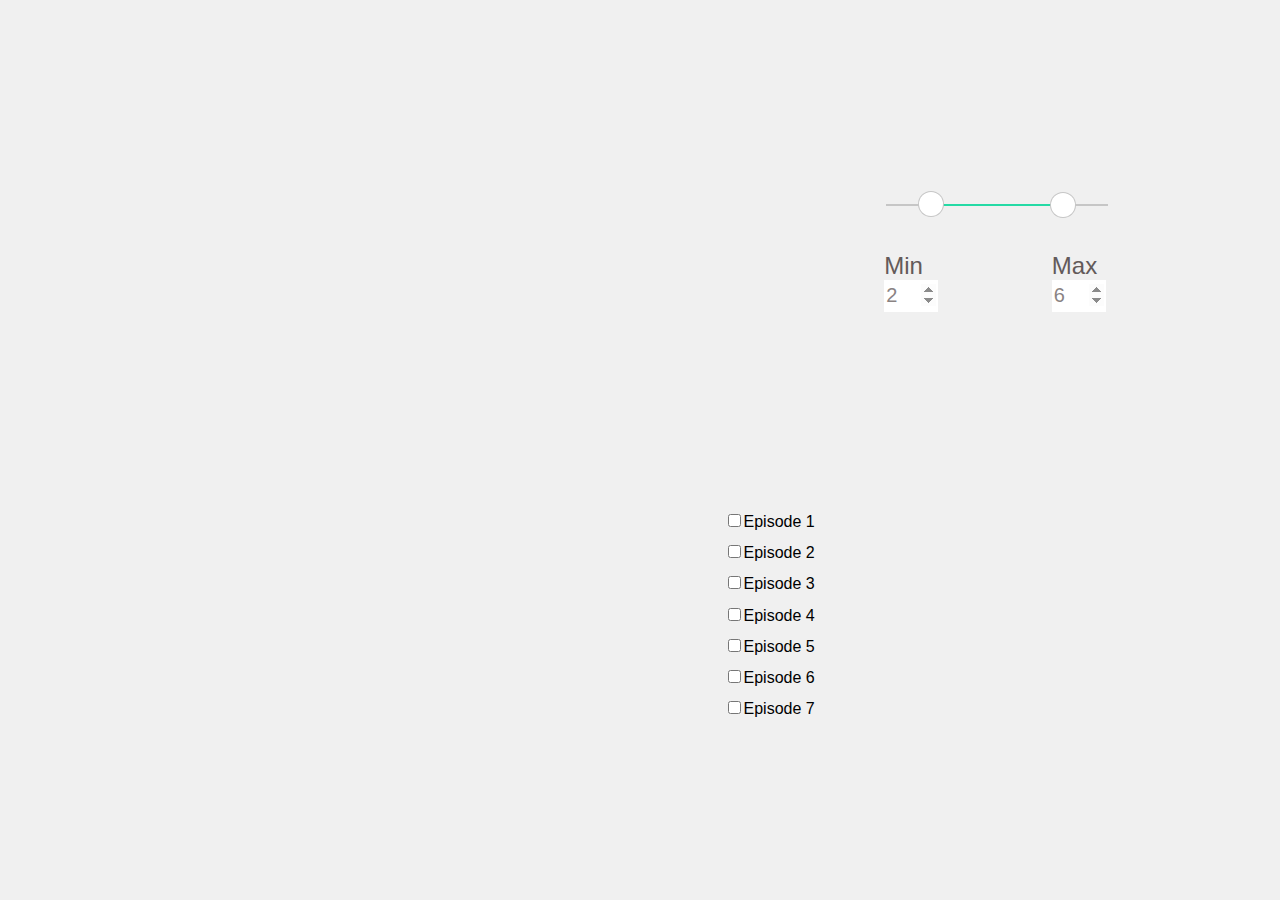
==== assignment4/index.html @ 817e56f9 "Boxes for selection" ====
<!DOCTYPE html>
<html>
    <head>
        <meta charset="utf-8">
        <meta name="viewport" content="width=device-width, initial-scale=1.0">
        <title>StarWars Interacitions</title>
        <link rel="stylesheet" type="text/css" href="css/slider.css">
        <link rel="stylesheet" type="text/css" href="css/style.css">        
        <script src="https://d3js.org/d3.v7.min.js"></script>

    </head>
    <body>      
        <!-- This example is from d3indepth.com -->
        <div id="content">
            <svg width="700" height="400">
            <g transform="translate(50, 200)"></g>
            </svg>
        </div>
        
    <div class="filtering_container">
        <div class="range_container">
            <div class="sliders_control">
                <input id="fromSlider" type="range" value="2" min="1" max="7"/>
                <input id="toSlider" type="range" value="6" min="1" max="7"/>
            </div>
            <div class="form_control">
                <div class="form_control_container">
                    <div class="form_control_container__time">Min</div>
                    <input class="form_control_container__time__input" type="number" id="fromInput" value="2" min="1" max="7"/>
                </div>
                <div class="form_control_container">
                    <div class="form_control_container__time">Max</div>
                    <input class="form_control_container__time__input" type="number" id="toInput" value="6" min="1" max="7"/>
                </div>
            </div>
        </div>

        <div class="episodeBoxes">
            <form>
                <form>
                    <label for="1"><input type="checkbox" name="" id="1" value=1 class="episode">Episode 1</label>
                    <label for="2"><input type="checkbox" name="" id="2" value=2 class="episode">Episode 2</label>
                    <label for="3"><input type="checkbox" name="" id="3" value=3 class="episode">Episode 3</label>
                    <label for="4"><input type="checkbox" name="" id="4" value=4 class="episode">Episode 4</label>
                    <label for="5"><input type="checkbox" name="" id="5" value=5 class="episode">Episode 5</label>
                    <label for="6"><input type="checkbox" name="" id="6" value=6 class="episode">Episode 6</label>
                    <label for="7"><input type="checkbox" name="" id="7" value=7 class="episode">Episode 7</label>
                </form>
            </form>
        </div>
    </div>
        <script src="js/coolSlider.js"></script>
        <script type="module" src="js/script.js"></script>
    </body>
</html>
---- assignment4/css/slider.css ----
.range_container {
    display: block;
    flex-direction: right;
    width: 40%;
    margin: 35% auto;
  }
  
  .sliders_control {
    position: relative;
    min-height: 50px;
  }
  
  .form_control {
    position: relative;
    display: flex;
    justify-content: space-between;
    font-size: 24px;
    color: #635a5a;
  }
  
  input[type=range]::-webkit-slider-thumb {
    -webkit-appearance: none;
    pointer-events: all;
    width: 24px;
    height: 24px;
    background-color: #fff;
    border-radius: 50%;
    box-shadow: 0 0 0 1px #C6C6C6;
    cursor: pointer;
  }
  
  input[type=range]::-moz-range-thumb {
    -webkit-appearance: none;
    pointer-events: all;
    width: 24px;
    height: 24px;
    background-color: #fff;
    border-radius: 50%;
    box-shadow: 0 0 0 1px #C6C6C6;
    cursor: pointer;  
  }
  
  input[type=range]::-webkit-slider-thumb:hover {
    background: #f7f7f7;
  }
  
  input[type=range]::-webkit-slider-thumb:active {
    box-shadow: inset 0 0 3px #387bbe, 0 0 9px #387bbe;
    -webkit-box-shadow: inset 0 0 3px #387bbe, 0 0 9px #387bbe;
  }
  
  input[type="number"] {
    color: #8a8383;
    width: 50px;
    height: 30px;
    font-size: 20px;
    border: none;
  }
  
  input[type=number]::-webkit-inner-spin-button, 
  input[type=number]::-webkit-outer-spin-button {  
     opacity: 1;
  }
  
  input[type="range"] {
    -webkit-appearance: none; 
    appearance: none;
    height: 2px;
    width: 100%;
    position: absolute;
    background-color: #C6C6C6;
    pointer-events: none;
  }
  
  #fromSlider {
    height: 0;
    z-index: 1;
  }
---- assignment4/css/style.css ----
body{
    display:grid;
    grid-template-areas:
    "content content"
    "episode range";
    grid-template-columns: 1fr 1fr;
    grid-template-rows: 1fr;
    grid-gap: 10px;
    font-family: 'Roboto', sans-serif;
    background-color: #f0f0f0;
}
body > div.content{
    grid-area:content;
}
filter_container{
    display: grid;
    grid-template-columns: 1fr 1fr;
    grid-template-rows: 1fr;
    width:50%;
}
body > div.range_container{
    grid-area:range;
}
body > div.episodeBoxes {
    grid-area:episode;
}
.episodeBoxes label{
    display: block;
    padding: 1%;

}
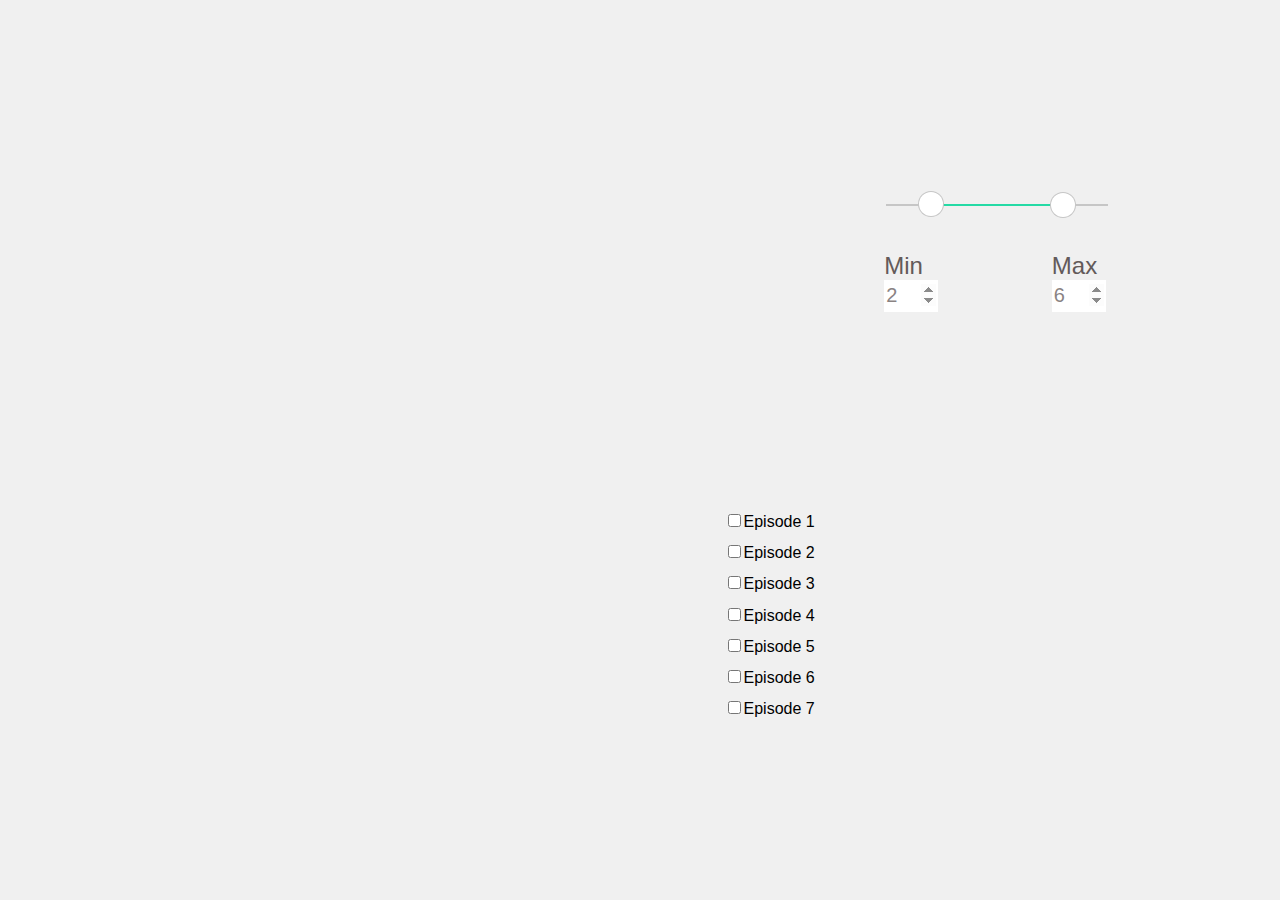
==== commit b77c8f0c: "Nodes and edges from json file + tooltip added" ====
--- a/assignment4/index.html
+++ b/assignment4/index.html
@@ -12,9 +12,10 @@
     <body>      
         <!-- This example is from d3indepth.com -->
         <div id="content">
-            <svg width="700" height="400">
+            <svg id="content-svg" width="700" height="400">
             <g transform="translate(50, 200)"></g>
             </svg>
+            <div id="tooltip" class="tooltip"></div>
         </div>
         
     <div class="filtering_container">
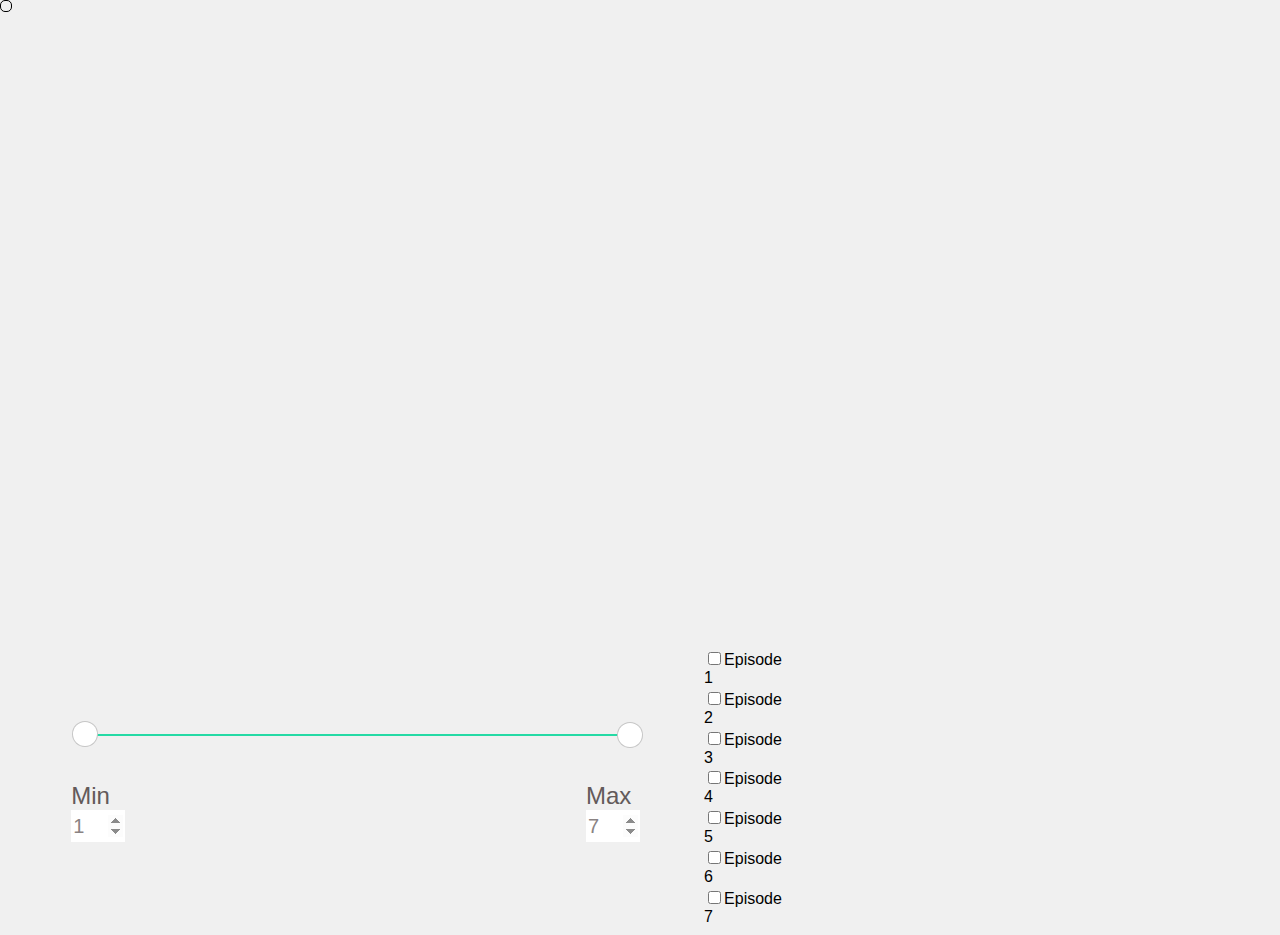
==== commit 20a32113: "Setup för andra vy" ====
--- a/assignment4/index.html
+++ b/assignment4/index.html
@@ -11,46 +11,51 @@
     </head>
     <body>      
         <!-- This example is from d3indepth.com -->
-        <div id="content">
-            <svg id="content-svg" width="700" height="400">
-            <g transform="translate(50, 200)"></g>
-            </svg>
-            <div id="tooltip" class="tooltip"></div>
+        <div class="content">
+            <div class="content" id="content1">
+                <svg id="content-svg1">
+                    <g transform="translate(50, 200)"></g>
+                </svg>
+            </div>
+            <div class="content" id="content2">
+                <svg id="content-svg2">
+                    <g transform="translate(50, 200)"></g>
+                </svg>
+            </div>
+                <div id="tooltip" class="tooltip"></div>
         </div>
         
     <div class="filtering_container">
         <div class="range_container">
             <div class="sliders_control">
-                <input id="fromSlider" type="range" value="2" min="1" max="7"/>
-                <input id="toSlider" type="range" value="6" min="1" max="7"/>
+                <input id="fromSlider" type="range" value="1" min="1" max="7"/>
+                <input id="toSlider" type="range" value="7" min="1" max="7"/>
             </div>
             <div class="form_control">
                 <div class="form_control_container">
                     <div class="form_control_container__time">Min</div>
-                    <input class="form_control_container__time__input" type="number" id="fromInput" value="2" min="1" max="7"/>
+                    <input class="form_control_container__time__input" type="number" id="fromInput" value="1" min="1" max="7"/>
                 </div>
                 <div class="form_control_container">
                     <div class="form_control_container__time">Max</div>
-                    <input class="form_control_container__time__input" type="number" id="toInput" value="6" min="1" max="7"/>
+                    <input class="form_control_container__time__input" type="number" id="toInput" value="7" min="1" max="7"/>
                 </div>
             </div>
         </div>
 
         <div class="episodeBoxes">
             <form>
-                <form>
-                    <label for="1"><input type="checkbox" name="" id="1" value=1 class="episode">Episode 1</label>
-                    <label for="2"><input type="checkbox" name="" id="2" value=2 class="episode">Episode 2</label>
-                    <label for="3"><input type="checkbox" name="" id="3" value=3 class="episode">Episode 3</label>
-                    <label for="4"><input type="checkbox" name="" id="4" value=4 class="episode">Episode 4</label>
-                    <label for="5"><input type="checkbox" name="" id="5" value=5 class="episode">Episode 5</label>
-                    <label for="6"><input type="checkbox" name="" id="6" value=6 class="episode">Episode 6</label>
-                    <label for="7"><input type="checkbox" name="" id="7" value=7 class="episode">Episode 7</label>
-                </form>
+                <label for="1"><input type="checkbox" name="" id="1" value=1 class="episode">Episode 1</label>
+                <label for="2"><input type="checkbox" name="" id="2" value=2 class="episode">Episode 2</label>
+                <label for="3"><input type="checkbox" name="" id="3" value=3 class="episode">Episode 3</label>
+                <label for="4"><input type="checkbox" name="" id="4" value=4 class="episode">Episode 4</label>
+                <label for="5"><input type="checkbox" name="" id="5" value=5 class="episode">Episode 5</label>
+                <label for="6"><input type="checkbox" name="" id="6" value=6 class="episode">Episode 6</label>
+                <label for="7"><input type="checkbox" name="" id="7" value=7 class="episode">Episode 7</label>
             </form>
         </div>
     </div>
         <script src="js/coolSlider.js"></script>
-        <script type="module" src="js/script.js"></script>
+        <script type="module" src="js/test.js"></script>
     </body>
 </html>--- a/assignment4/css/style.css
+++ b/assignment4/css/style.css
@@ -1,31 +1,58 @@
-body{
-    display:grid;
-    grid-template-areas:
-    "content content"
-    "episode range";
-    grid-template-columns: 1fr 1fr;
-    grid-template-rows: 1fr;
-    grid-gap: 10px;
+body {
     font-family: 'Roboto', sans-serif;
     background-color: #f0f0f0;
 }
-body > div.content{
-    grid-area:content;
+.content {
+    display: flex;
+    width: 100%;
+    height: 50vw;
+    align-items: column;
 }
-filter_container{
-    display: grid;
-    grid-template-columns: 1fr 1fr;
-    grid-template-rows: 1fr;
+
+#content-svg1 {
+    display: block;
+    width: 100%;
+    height: 100%;
+}
+
+#content-svg2 {
+    display: block;
+    width: 100%;
+    height: 100%;
+}
+
+#tooltip {
+    position: absolute;
+    top: 0;
+    left: 0;
+    background-color: #f0f0f0;
+    border: 1px solid black;
+    padding: 5px;
+    border-radius: 5px;
+    font-size: 2vw;
+    font-family: 'Roboto', sans-serif;
+}
+
+.filtering_container {
+    display:flex;
+    justify-content: row;
+    align-items: center;
+    width: 100%;
+}
+.range_container{
+    width:50%;
+    margin:0px;
+    padding-right:5%;
+    padding-left:5%;
+}
+
+.episodeBoxes {
+    display:flex;
+    align-items: column;
     width:50%;
 }
-body > div.range_container{
-    grid-area:range;
-}
-body > div.episodeBoxes {
-    grid-area:episode;
-}
-.episodeBoxes label{
+
+.episodeBoxes label {
     display: block;
     padding: 1%;
-
 }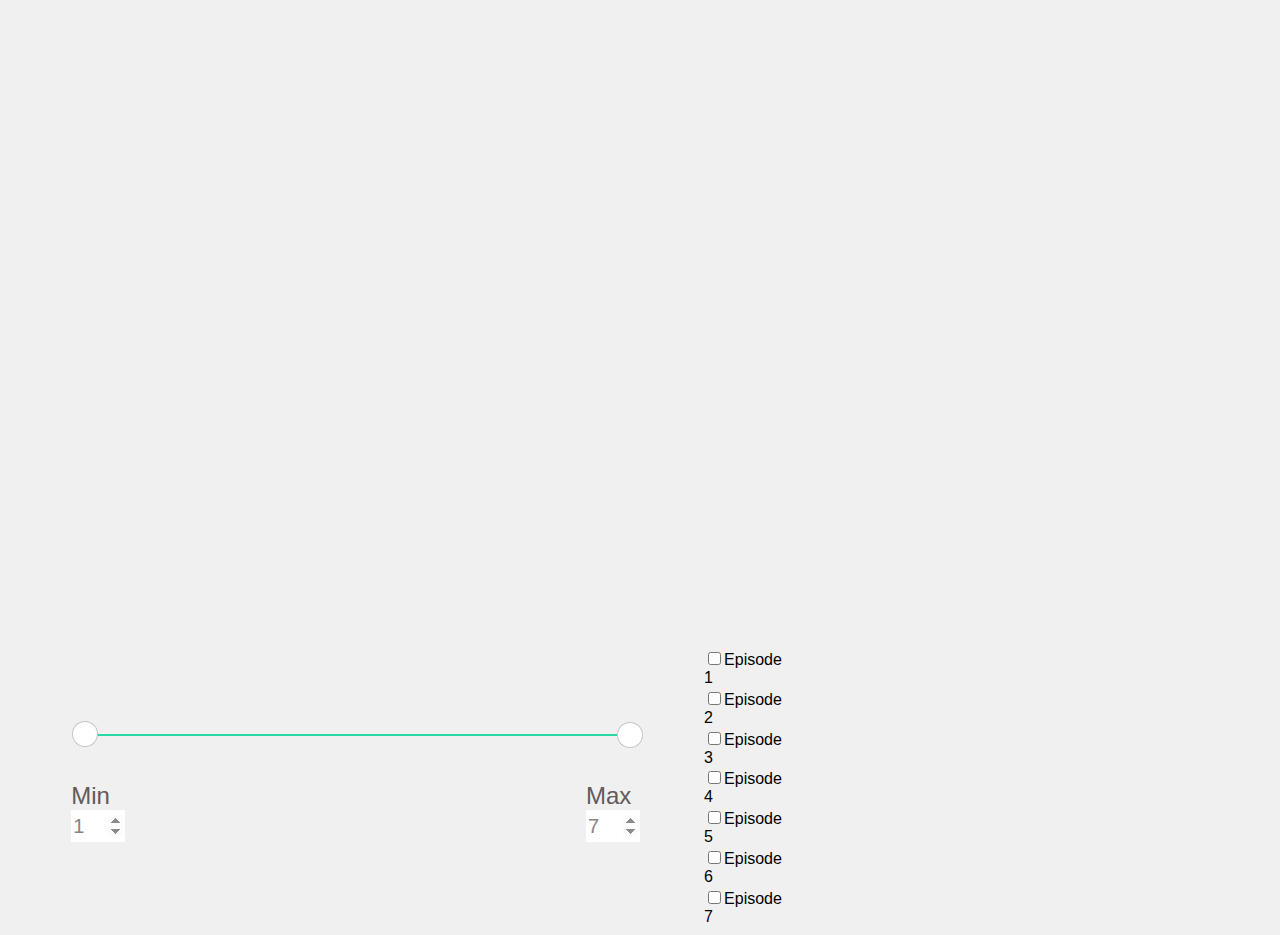
==== commit cda16140: "brushing + linking working" ====
--- a/assignment4/index.html
+++ b/assignment4/index.html
@@ -22,7 +22,7 @@
                     <g transform="translate(50, 200)"></g>
                 </svg>
             </div>
-                <div id="tooltip" class="tooltip"></div>
+                <div id="tooltip" class="tooltip" style="opacity: 0;"></div>
         </div>
         
     <div class="filtering_container">
@@ -56,6 +56,6 @@
         </div>
     </div>
         <script src="js/coolSlider.js"></script>
-        <script type="module" src="js/test.js"></script>
+        <script type="module" src="js/test2.js"></script>
     </body>
 </html>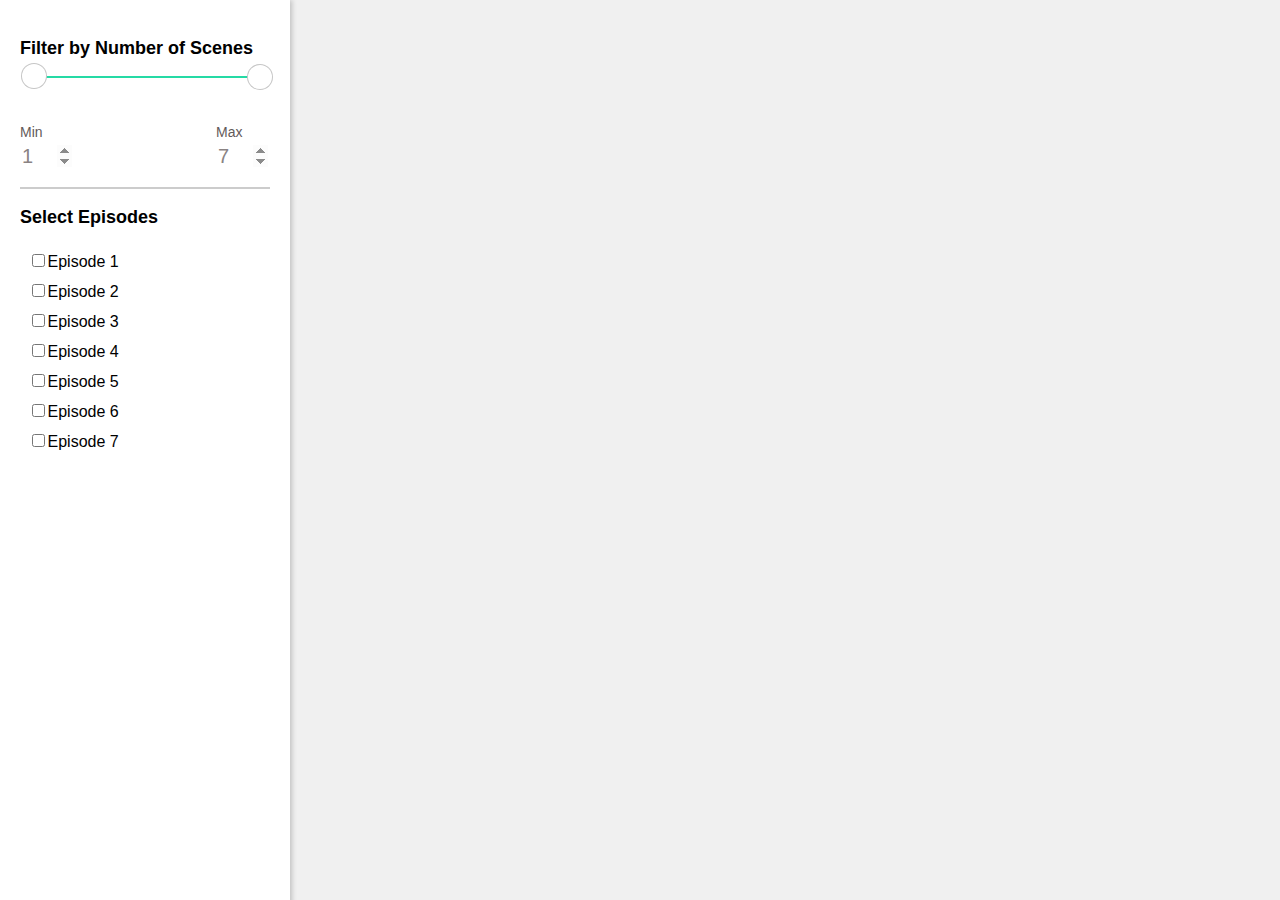
==== commit ccd79f09: "episode selection" ====
--- a/assignment4/index.html
+++ b/assignment4/index.html
@@ -10,22 +10,8 @@
 
     </head>
     <body>      
-        <!-- This example is from d3indepth.com -->
-        <div class="content">
-            <div class="content" id="content1">
-                <svg id="content-svg1">
-                    <g transform="translate(50, 200)"></g>
-                </svg>
-            </div>
-            <div class="content" id="content2">
-                <svg id="content-svg2">
-                    <g transform="translate(50, 200)"></g>
-                </svg>
-            </div>
-                <div id="tooltip" class="tooltip" style="opacity: 0;"></div>
-        </div>
-        
     <div class="filtering_container">
+        <h3>Filter by Number of Scenes</h3>
         <div class="range_container">
             <div class="sliders_control">
                 <input id="fromSlider" type="range" value="1" min="1" max="7"/>
@@ -33,16 +19,17 @@
             </div>
             <div class="form_control">
                 <div class="form_control_container">
-                    <div class="form_control_container__time">Min</div>
+                    <div class="form_control_container__time" style="font-size: 14px;">Min</div>
                     <input class="form_control_container__time__input" type="number" id="fromInput" value="1" min="1" max="7"/>
                 </div>
                 <div class="form_control_container">
-                    <div class="form_control_container__time">Max</div>
+                    <div class="form_control_container__time" style="font-size: 14px;">Max</div>
                     <input class="form_control_container__time__input" type="number" id="toInput" value="7" min="1" max="7"/>
                 </div>
             </div>
         </div>
-
+        <hr class="divider">
+        <h3>Select Episodes</h3> 
         <div class="episodeBoxes">
             <form>
                 <label for="1"><input type="checkbox" name="" id="1" value=1 class="episode">Episode 1</label>
@@ -55,6 +42,20 @@
             </form>
         </div>
     </div>
+    <div class="content">
+        <div id="tooltip" class="tooltip" style="opacity: 0;"></div>
+        <div class="content" id="content1">
+            <svg id="content-svg1">
+                <g transform="translate(50, 200)"></g>
+            </svg>
+        </div>
+        <div class="content" id="content2">
+            <svg id="content-svg2">
+                <g transform="translate(50, 200)"></g>
+            </svg>
+        </div>
+            
+    </div>
         <script src="js/coolSlider.js"></script>
         <script type="module" src="js/test2.js"></script>
     </body>
--- a/assignment4/css/style.css
+++ b/assignment4/css/style.css
@@ -7,6 +7,8 @@
     width: 100%;
     height: 50vw;
     align-items: column;
+    margin-left: 70px; /* Slightly more than sidebar width for spacing */
+    padding: 20px;
 }
 
 #content-svg1 {
@@ -24,35 +26,55 @@
 #tooltip {
     position: absolute;
     top: 0;
-    left: 0;
+    left: 300px;
     background-color: #f0f0f0;
     border: 1px solid black;
     padding: 5px;
     border-radius: 5px;
     font-size: 2vw;
     font-family: 'Roboto', sans-serif;
+    z-index: 2000;
 }
 
 .filtering_container {
-    display:flex;
-    justify-content: row;
-    align-items: center;
-    width: 100%;
+    position: fixed;
+    top: 0;
+    left: 0;
+    width: 250px;
+    height: 100vh;
+    background-color: white; 
+    box-shadow: 2px 0 5px rgba(0, 0, 0, 0.2);
+    padding: 20px;
+    overflow-y: auto;
+    z-index: 1000;
 }
 .range_container{
-    width:50%;
+    width:100%;
     margin:0px;
-    padding-right:5%;
-    padding-left:5%;
 }
 
 .episodeBoxes {
-    display:flex;
+    /* display:flex; */
     align-items: column;
-    width:50%;
+    width: 100%;
+    padding: 1%;
 }
 
 .episodeBoxes label {
     display: block;
-    padding: 1%;
+    padding: 2%;
+}
+
+h3 {
+    font-size: 18px;
+    margin-bottom: 10px;
+    /* border-bottom: 2px solid #ddd; */
+    padding-bottom: 5px;
+}
+
+.divider {
+    border: none;
+    height: 2px;
+    background-color: #ccc;
+    margin: 15px 0;
 }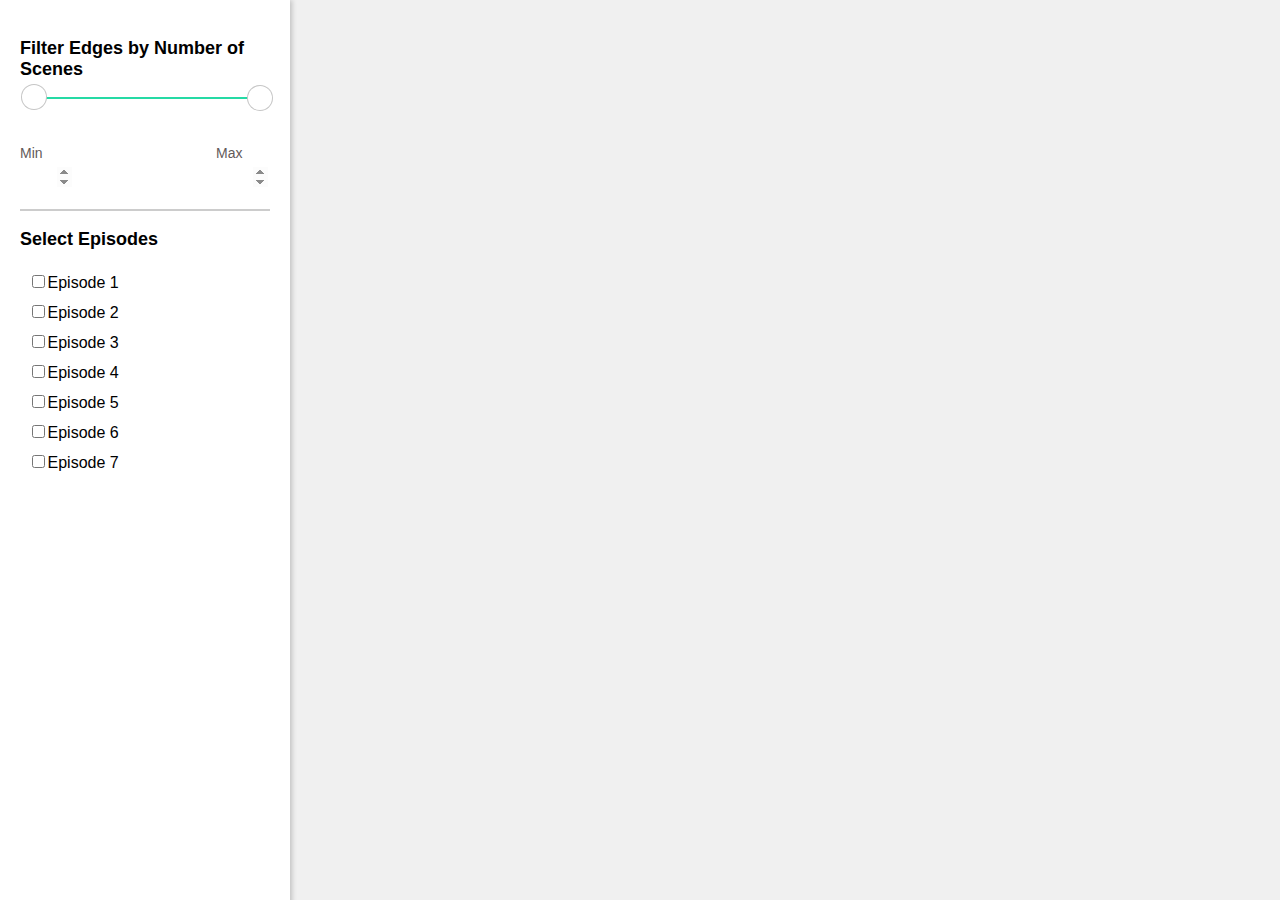
==== commit 29efbccf: "filter edges" ====
--- a/assignment4/index.html
+++ b/assignment4/index.html
@@ -11,7 +11,7 @@
     </head>
     <body>      
     <div class="filtering_container">
-        <h3>Filter by Number of Scenes</h3>
+        <h3>Filter Edges by Number of Scenes</h3>
         <div class="range_container">
             <div class="sliders_control">
                 <input id="fromSlider" type="range" value="1" min="1" max="7"/>
@@ -20,11 +20,11 @@
             <div class="form_control">
                 <div class="form_control_container">
                     <div class="form_control_container__time" style="font-size: 14px;">Min</div>
-                    <input class="form_control_container__time__input" type="number" id="fromInput" value="1" min="1" max="7"/>
+                    <input class="form_control_container__time__input" type="number" id="fromInput"/>
                 </div>
                 <div class="form_control_container">
                     <div class="form_control_container__time" style="font-size: 14px;">Max</div>
-                    <input class="form_control_container__time__input" type="number" id="toInput" value="7" min="1" max="7"/>
+                    <input class="form_control_container__time__input" type="number" id="toInput"/>
                 </div>
             </div>
         </div>
--- a/assignment4/css/slider.css
+++ b/assignment4/css/slider.css
@@ -53,7 +53,7 @@
     color: #8a8383;
     width: 50px;
     height: 30px;
-    font-size: 20px;
+    font-size: 18px;
     border: none;
   }
   
